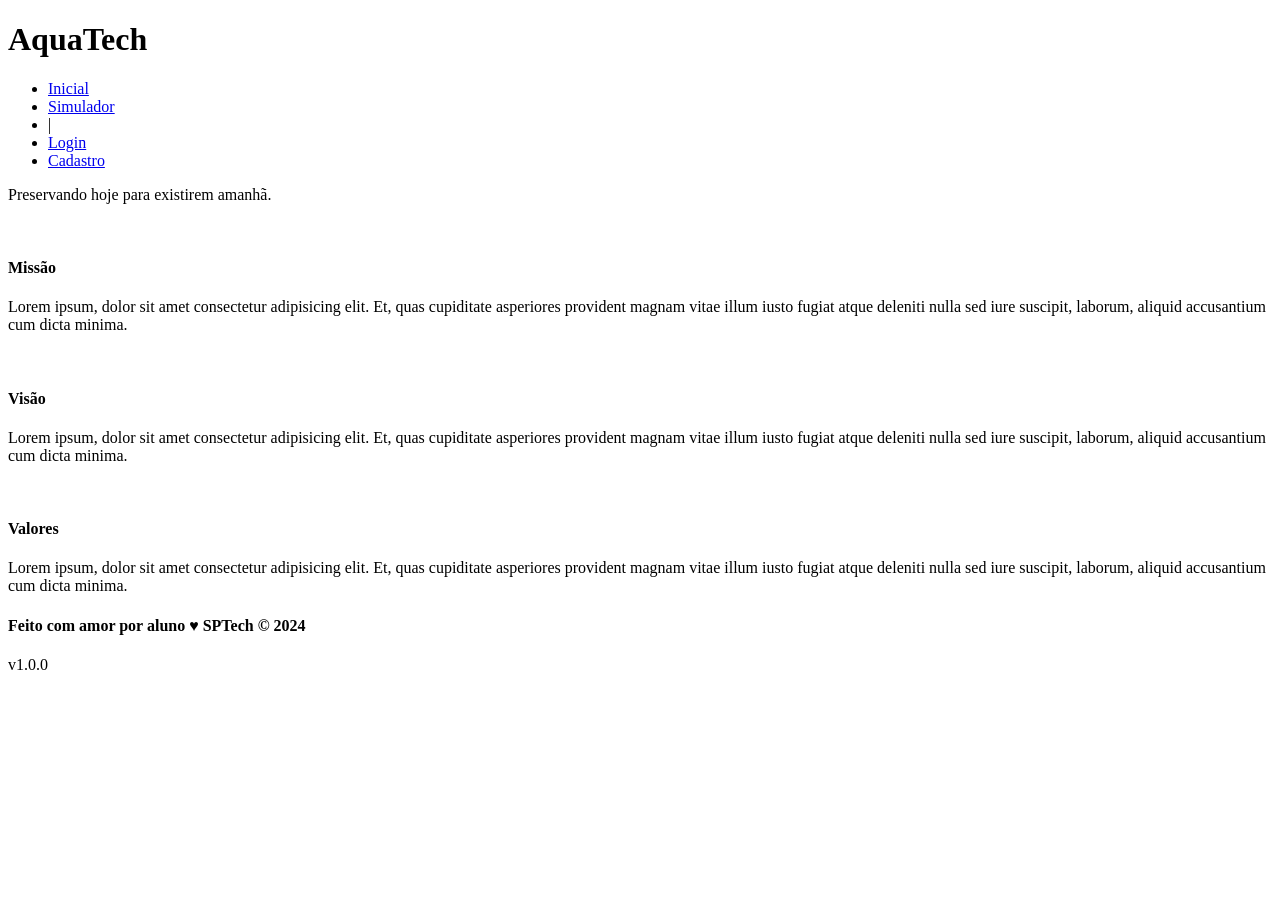
==== aquatech-site-casa/index.html @ 9762a9c8 "renomeando a pasta aquatech" ====
<!DOCTYPE html>
<html lang="en">

<head>
    <meta charset="UTF-8">
    <meta http-equiv="X-UA-Compatible" content="IE=edge">
    <meta name="viewport" content="width=device-width, initial-scale=1.0">

    <title>AquaTech | Página Inicial</title>

    <link rel="stylesheet" href="styles/style.css">
    <link rel="icon" href="assets/icon/favicon2.ico">
    <link rel="preconnect" href="https://fonts.gstatic.com">
</head>

<body>
    <div class="header">
      <div class="container">
        <h1 class="titulo">AquaTech</h1>
        <ul class="navbar">
          <li class="agora">
            <a href="#">Inicial</a>
          </li>
          <li>
            <a href="simulador.html">Simulador</a>
          </li>
          <li>|</li>
          <li>
            <a href="login.html">Login</a>
          </li>
          <li>
            <a href="cadastro.html">Cadastro</a>
          </li>
        </ul>
      </div>
    </div>
  
    <div class="banner">
      <div class="container">
        <p>Preservando <span>hoje</span> para existirem <span>amanhã</span>.</p>
      </div>
    </div>
  
    <div class="social">
      <div class="container">
        <div class="boxes">
          <div class="box">
            <img src="">
            <h4>Missão</h4>
            <p>Lorem ipsum, dolor sit amet consectetur adipisicing elit. Et, quas cupiditate asperiores provident magnam
              vitae illum iusto fugiat atque deleniti nulla sed iure suscipit, laborum, aliquid accusantium cum dicta
              minima.</p>
          </div>
          <div class="box">
            <img src="">
            <h4>Visão</h4>
            <p>Lorem ipsum, dolor sit amet consectetur adipisicing elit. Et, quas cupiditate asperiores provident magnam
              vitae illum iusto fugiat atque deleniti nulla sed iure suscipit, laborum, aliquid accusantium cum dicta
              minima.</p>
          </div>
          <div class="box">
            <img src="">
            <h4>Valores</h4>
            <p>Lorem ipsum, dolor sit amet consectetur adipisicing elit. Et, quas cupiditate asperiores provident magnam
              vitae illum iusto fugiat atque deleniti nulla sed iure suscipit, laborum, aliquid accusantium cum dicta
              minima.</p>
          </div>
        </div>
      </div>
    </div>
  
    <div class="footer">
      <div class="container">
        <h4>Feito com amor por aluno &hearts; SPTech &copy; 2024</h4>
        <span class="version">v1.0.0</span>
      </div>
    </div>
  </body>

</html>
---- aquatech-site-casa/styles/style.css ----
/* Adicionar aqui toda a estilização criada para sua aplicação. */
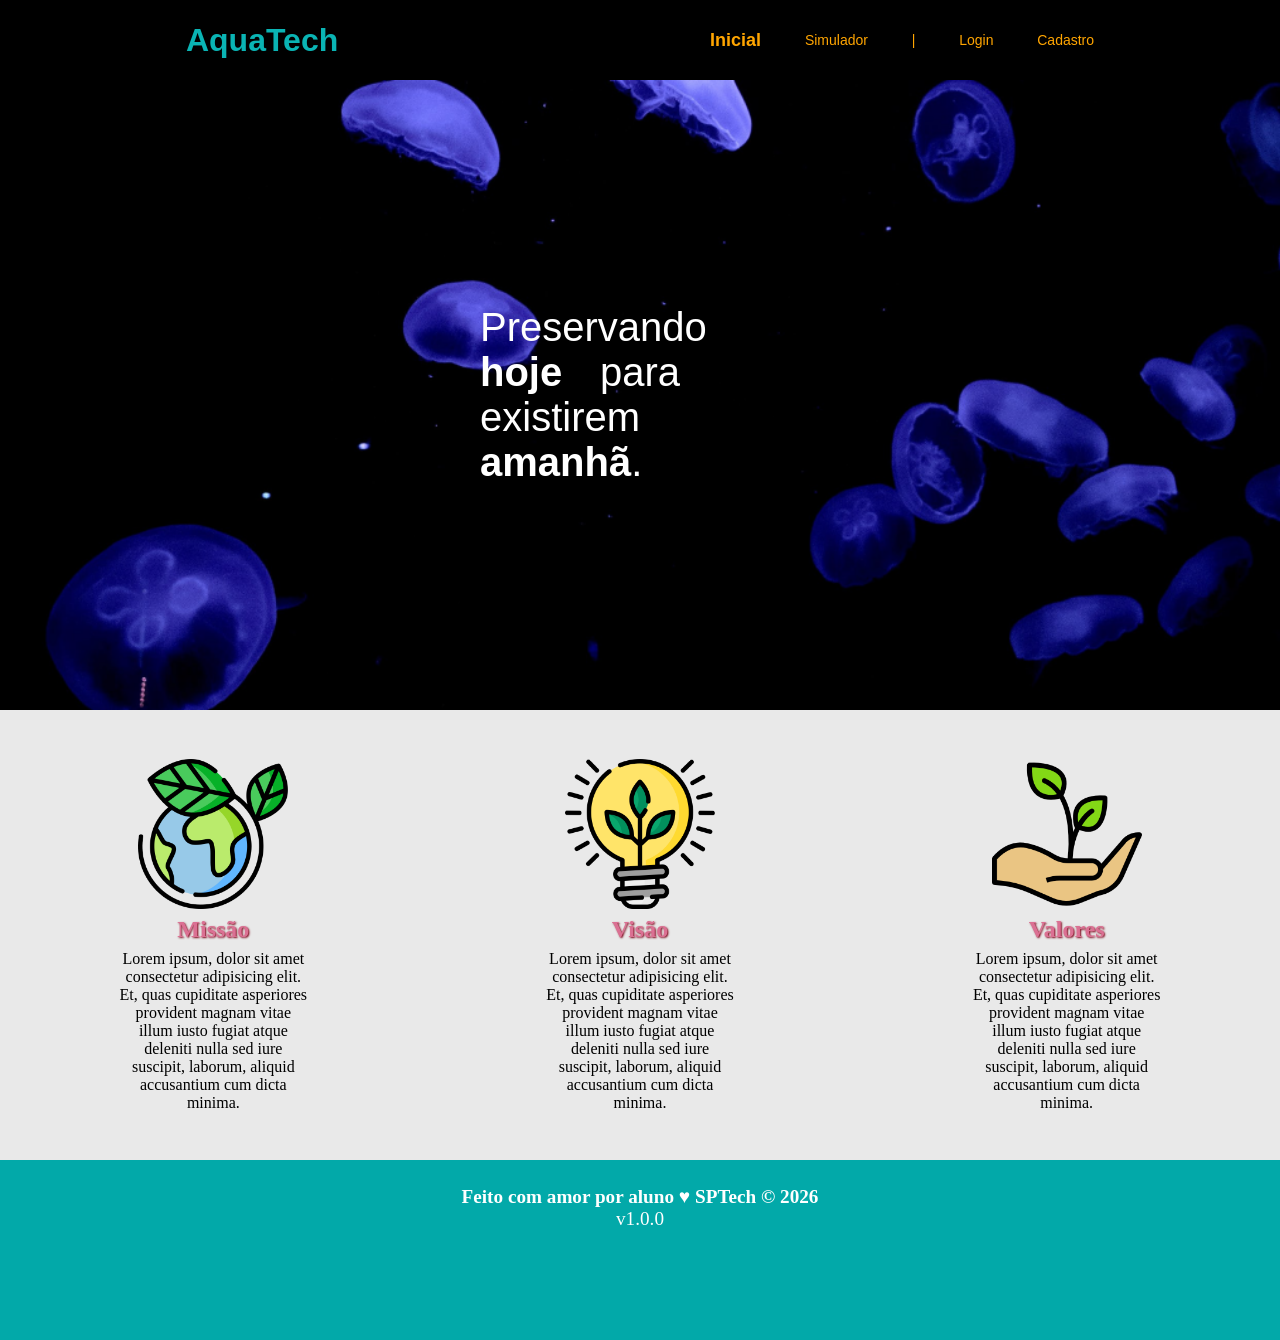
==== commit 850db386: "finalizando a página inicial" ====
--- a/aquatech-site-casa/index.html
+++ b/aquatech-site-casa/index.html
@@ -8,7 +8,7 @@
 
     <title>AquaTech | Página Inicial</title>
 
-    <link rel="stylesheet" href="styles/style.css">
+    <link rel="stylesheet" href="/aquatech-site-casa/styles/style.css">
     <link rel="icon" href="assets/icon/favicon2.ico">
     <link rel="preconnect" href="https://fonts.gstatic.com">
 </head>
@@ -45,21 +45,21 @@
       <div class="container">
         <div class="boxes">
           <div class="box">
-            <img src="">
+            <img src="/aquatech-site-casa/assets/imgs/planet-earth_color.png">
             <h4>Missão</h4>
             <p>Lorem ipsum, dolor sit amet consectetur adipisicing elit. Et, quas cupiditate asperiores provident magnam
               vitae illum iusto fugiat atque deleniti nulla sed iure suscipit, laborum, aliquid accusantium cum dicta
               minima.</p>
           </div>
           <div class="box">
-            <img src="">
+            <img src="/aquatech-site-casa/assets/imgs/lightbulb_color.png">
             <h4>Visão</h4>
             <p>Lorem ipsum, dolor sit amet consectetur adipisicing elit. Et, quas cupiditate asperiores provident magnam
               vitae illum iusto fugiat atque deleniti nulla sed iure suscipit, laborum, aliquid accusantium cum dicta
               minima.</p>
           </div>
           <div class="box">
-            <img src="">
+            <img src="/aquatech-site-casa/assets/imgs/growth_color.png">
             <h4>Valores</h4>
             <p>Lorem ipsum, dolor sit amet consectetur adipisicing elit. Et, quas cupiditate asperiores provident magnam
               vitae illum iusto fugiat atque deleniti nulla sed iure suscipit, laborum, aliquid accusantium cum dicta
@@ -71,7 +71,7 @@
   
     <div class="footer">
       <div class="container">
-        <h4>Feito com amor por aluno &hearts; SPTech &copy; 2024</h4>
+        <h4>Feito com amor por aluno &hearts; SPTech &copy; 2026</h4>
         <span class="version">v1.0.0</span>
       </div>
     </div>
--- a/aquatech-site-casa/styles/style.css
+++ b/aquatech-site-casa/styles/style.css
@@ -1 +1,128 @@
-/* Adicionar aqui toda a estilização criada para sua aplicação. */+/* Adicionar aqui toda a estilização criada para sua aplicação. */
+* {
+    padding: 0;
+    margin: 0;
+}
+
+.header {
+    background-color: black;
+    height: 5em;
+}
+
+.container {
+    display: flex;
+    justify-content: space-around;
+    height: 5em;
+}
+
+.container h1 {
+    color: rgb(10, 180, 180);
+    align-self: center;
+    font-family: 'Segoe UI', Tahoma, Geneva, Verdana, sans-serif;
+}
+
+.navbar {
+    display: flex;
+    width: 30%;
+    justify-content: space-between;
+    align-items: center;
+}
+
+.navbar li,
+.navbar a {
+    color: orange;
+    text-decoration: none;
+    list-style: none;
+    font-family:  Verdana, Geneva, Tahoma, sans-serif;
+    font-size: 14px;
+}
+
+.banner .container {
+    background: url(../assets/imgs/bg-jelly-fish-para-home.png);
+    height: 70dvh;
+    width: 100%;
+    display: flex;
+    justify-content: flex-start;
+    background-repeat: no-repeat;
+    background-size: cover;
+}
+
+.banner .container p {
+    font-family: 'Segoe UI', Tahoma, Geneva, Verdana, sans-serif;
+    margin-left: 12em;
+    font-size: 2.5em;
+    width: 5em;
+    text-align: justify;
+    align-self: center;
+    color: white;
+}
+
+.banner .container span {
+    font-weight: bold;
+}
+
+.social {
+    display: flex;
+    height: 50dvh;
+    align-items: center;
+}
+
+.social .container {
+    height: 100%;
+}
+
+.boxes {
+    display: flex;
+    background-color: rgb(233, 233, 233);
+    justify-content: space-around;
+    align-items: center;
+
+}
+
+.box {
+    width: 15%;
+    height: 80%;
+    display: flex;
+    flex-direction: column;
+    align-items: center;
+    justify-content: space-around;
+}
+
+.box h4 {
+    color: palevioletred;
+    font-weight: bold;
+    font-size: 1.5em;
+    text-shadow: 1px 1px 2px rgb(124, 1, 22);
+}
+
+.box p {
+    text-align: center;
+}
+
+.box img {
+    width: 150px;
+    height: 150px;
+}
+
+.footer {
+    width: 100%;
+    height: 20dvh;
+    background-color: rgb(2, 169, 169);
+    display: flex;
+    justify-content: center;
+}
+
+.footer .container {
+    text-align: center;
+    width: 30%;
+    display: flex;
+    flex-direction: column;
+    justify-content: center;
+    color: white;
+    font-size: 1.2em;
+}
+
+.agora a {
+    font-weight: bold;
+    font-size: 18px;
+}
